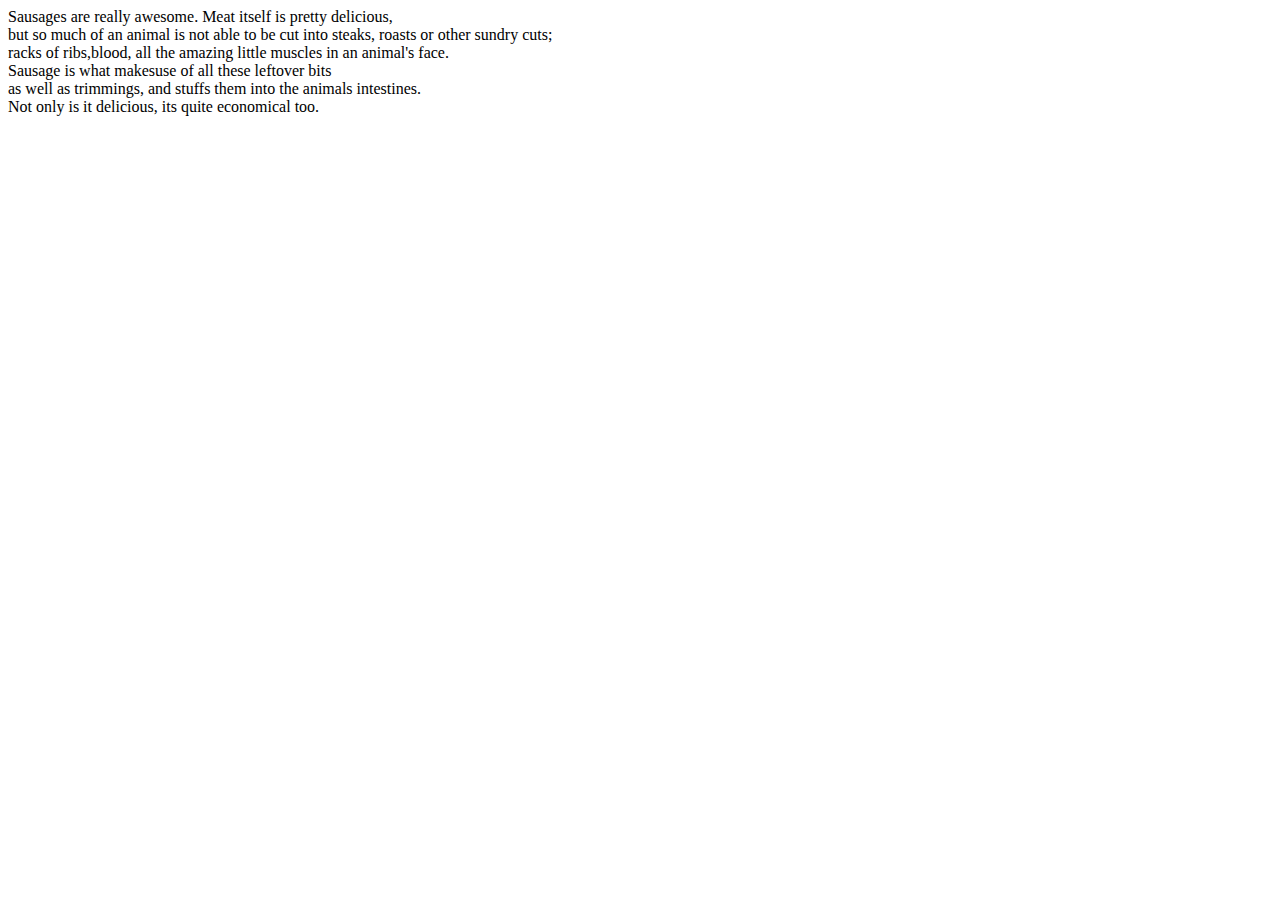
==== index.html @ 65591076 "Update index.html" ====
<html/>

    <body>
  
   Sausages are really awesome. Meat itself is pretty delicious, <br/>
 but so much of an animal is not able to be cut into steaks, roasts or other sundry cuts; </br>
racks of ribs,blood, all the amazing little muscles in an animal's face. </br>
Sausage is what makesuse of all these leftover bits </br>
  as well as trimmings, and stuffs them into the animals intestines.
  </br>Not only is it delicious, its quite economical too.

</body></html>
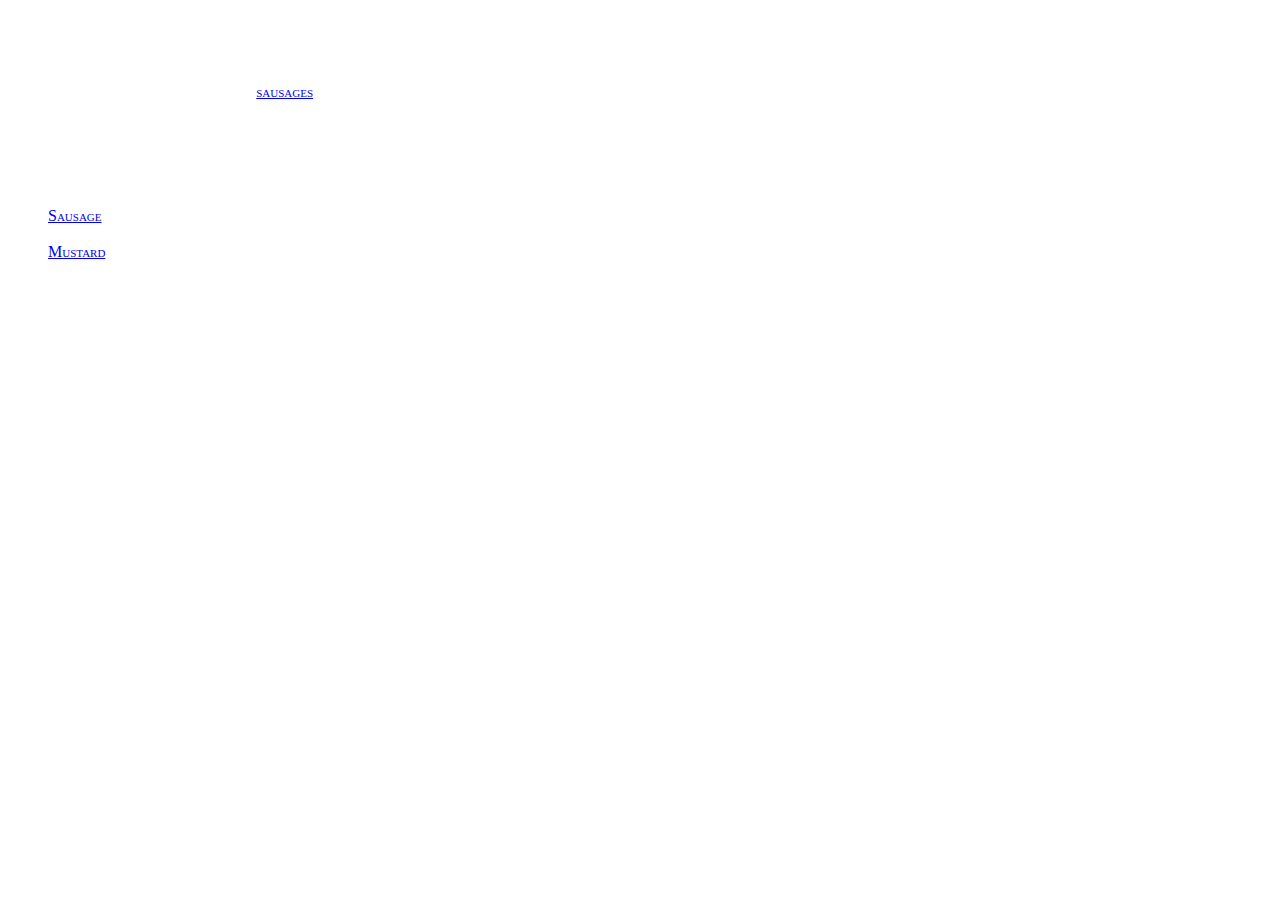
==== commit baf76705: "Update index.html" ====
--- a/index.html
+++ b/index.html
@@ -1,12 +1,121 @@
-<html/>
 
-    <body>
+
+
+ 
   
-   Sausages are really awesome. Meat itself is pretty delicious, <br/>
- but so much of an animal is not able to be cut into steaks, roasts or other sundry cuts; </br>
-racks of ribs,blood, all the amazing little muscles in an animal's face. </br>
-Sausage is what makesuse of all these leftover bits </br>
-  as well as trimmings, and stuffs them into the animals intestines.
-  </br>Not only is it delicious, its quite economical too.
+  <html/>
 
-</body></html>
+  
+ 
+ 
+  
+  <h1 align="left"> Jesi's Sausage Dungeon Shoppe</h1>
+
+  
+ 
+ 
+  
+  <head> Here you can read about all sorts of <a href="https://en.wikipedia.org/wiki/Sausage">sausages</a> and other comestibles. <br/> 
+
+  
+ 
+ 
+  
+  Mainly old style
+  pickles, mustard and other </br> Bohemian things
+  that modern vikings like to eat. 
+
+  
+ 
+ 
+  
+  </head><link rel="stylesheet" href="main.css"><div class="container"/>   
+
+  
+ 
+ 
+  
+  <div class="nav">   <ul>     
+  <li><a href="secondpage.html"> Sausage</a> </li>       <li><a href="thirdpage.html">Mustard</li>
+
+  
+ 
+ 
+  
+  <li><a href:"fourthpage.html">Pickles</li>   
+
+  
+ 
+ 
+  
+  <li><a href:'fifthpage.html">Viking
+  Foods</ul>
+
+  
+ 
+ 
+  
+ 
+ 
+  
+  <body>
+
+  
+ 
+ 
+  
+ 
+ 
+  
+  <p> Sausages
+  are really awesome. Meat itself is pretty delicious, <br/>
+
+  
+ 
+ 
+  
+  but so much of an
+  animal is not able to be cut into steaks, roasts or other sundry cuts;
+  </br>
+
+  
+ 
+ 
+  
+  racks of ribs,blood,
+  all the amazing little muscles in an animal's face. </br>
+
+  
+ 
+ 
+  
+  Sausage is what
+  makesuse of all these leftover bits </br>
+
+  
+ 
+ 
+  
+  as well as
+  trimmings, and stuffs them into the animals intestines.
+
+  
+ 
+ 
+  
+  </br>Not only is it delicious, its quite economical too.</p>
+
+  
+ 
+ 
+  
+ 
+ 
+  
+  </body></html>
+
+  
+ 
+
+
+
--- a/main.css
+++ b/main.css
@@ -0,0 +1,9 @@
+
+body{color: white;
+  margin-top: 25px;
+  font-variant: small-caps;
+  font-family: "Palatino Linotype", "Book Antiqua", Palatino, serif;
+  text-decoration: overline;
+  text-shadow: 5px,2px,4px,white;
+    background-image: url("http://www.travelyourself.ca/wp-content/uploads/2015/03/The-Sausage-lady-at-Regensburg-Germanys-Historic-Sausage-Tavern-A-Viking-River-Cruise-on-the-Danube-Through-Europe.jpg");
+background-size: cover;}
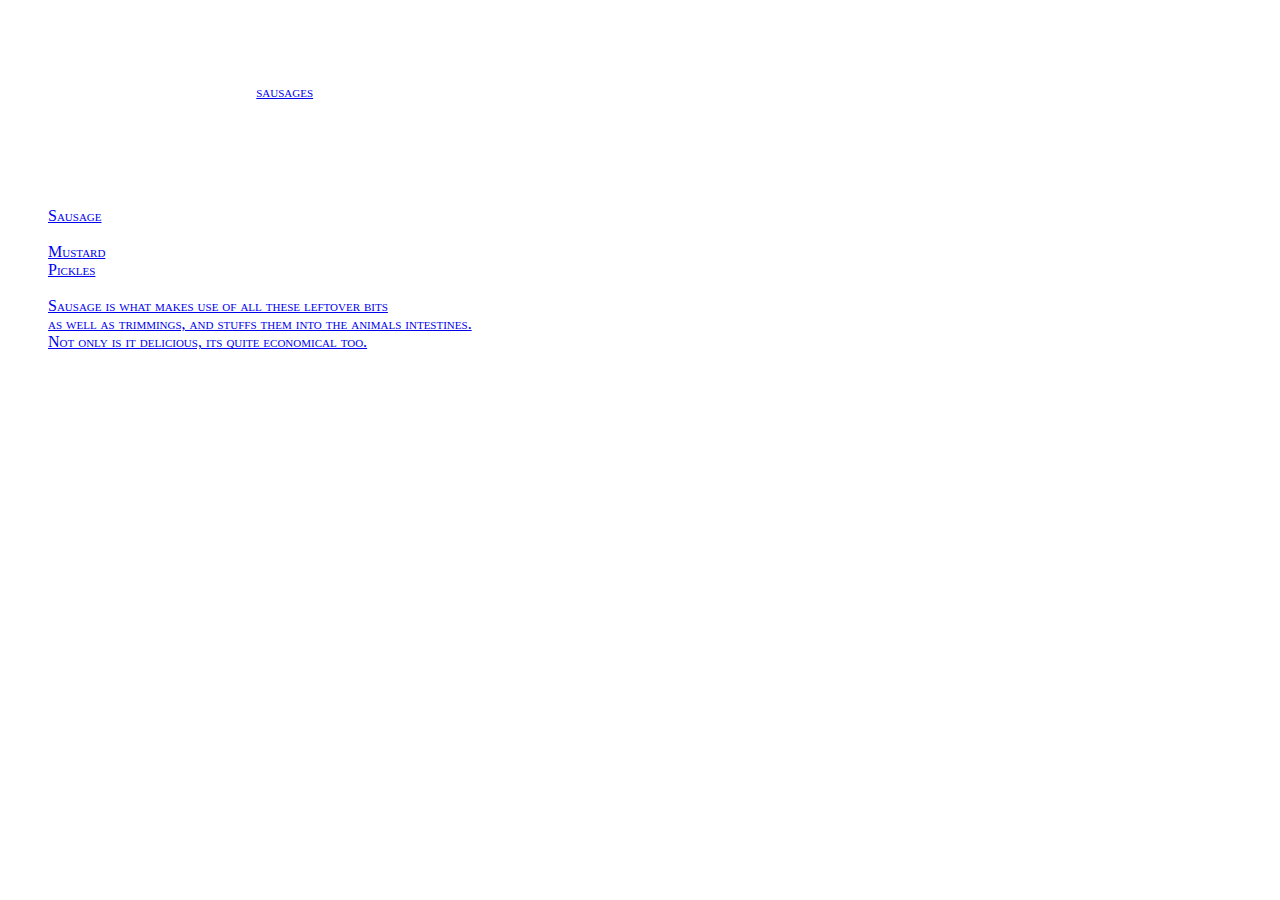
==== commit f6ed7306: "Update index.html" ====
--- a/index.html
+++ b/index.html
@@ -1,118 +1,24 @@
-
-
-
- 
-  
-  <html/>
-
-  
- 
- 
-  
+<html/>
   <h1 align="left"> Jesi's Sausage Dungeon Shoppe</h1>
-
-  
- 
- 
-  
-  <head> Here you can read about all sorts of <a href="https://en.wikipedia.org/wiki/Sausage">sausages</a> and other comestibles. <br/> 
-
-  
- 
- 
-  
+ <head> Here you can read about all sorts of <a href="https://en.wikipedia.org/wiki/Sausage">sausages</a> and other comestibles. <br/> 
   Mainly old style
   pickles, mustard and other </br> Bohemian things
   that modern vikings like to eat. 
-
-  
- 
- 
-  
-  </head><link rel="stylesheet" href="main.css"><div class="container"/>   
-
-  
- 
- 
-  
-  <div class="nav">   <ul>     
-  <li><a href="secondpage.html"> Sausage</a> </li>       <li><a href="thirdpage.html">Mustard</li>
-
-  
- 
- 
-  
-  <li><a href:"fourthpage.html">Pickles</li>   
-
-  
- 
- 
-  
-  <li><a href:'fifthpage.html">Viking
-  Foods</ul>
-
-  
- 
- 
-  
- 
- 
-  
+</head><link rel="stylesheet" href="main.css"><div class="container"/>   
+<div class="nav">   <ul>     
+  <li><a href="secondpage.html"> Sausage</a> </li>      
+  <li><a href="thirdpage.html">Mustard</a></li>
+ <li><a href="fourthpage.html">Pickles<a/></li>   
+  <li><a href='fifthpage.html">VikingFoods</a></ul>
   <body>
-
-  
- 
- 
-  
- 
- 
-  
   <p> Sausages
   are really awesome. Meat itself is pretty delicious, <br/>
-
-  
- 
- 
-  
-  but so much of an
-  animal is not able to be cut into steaks, roasts or other sundry cuts;
-  </br>
-
-  
- 
- 
-  
-  racks of ribs,blood,
-  all the amazing little muscles in an animal's face. </br>
-
-  
- 
- 
-  
-  Sausage is what
-  makesuse of all these leftover bits </br>
-
-  
- 
- 
-  
-  as well as
-  trimmings, and stuffs them into the animals intestines.
-
-  
- 
- 
-  
-  </br>Not only is it delicious, its quite economical too.</p>
-
-  
- 
- 
-  
- 
- 
-  
-  </body></html>
+  but so much of an animal is not able to be cut into steaks, roasts or other sundry cuts;
+  </br>racks of ribs,blood, all the amazing little muscles in an animal's face. </br>
+ Sausage is what makes use of all these leftover bits </br>
+as well as trimmings, and stuffs them into the animals intestines. </br>
+Not only is it delicious, its quite economical too.</p>
+ </body></html>
 
   
  
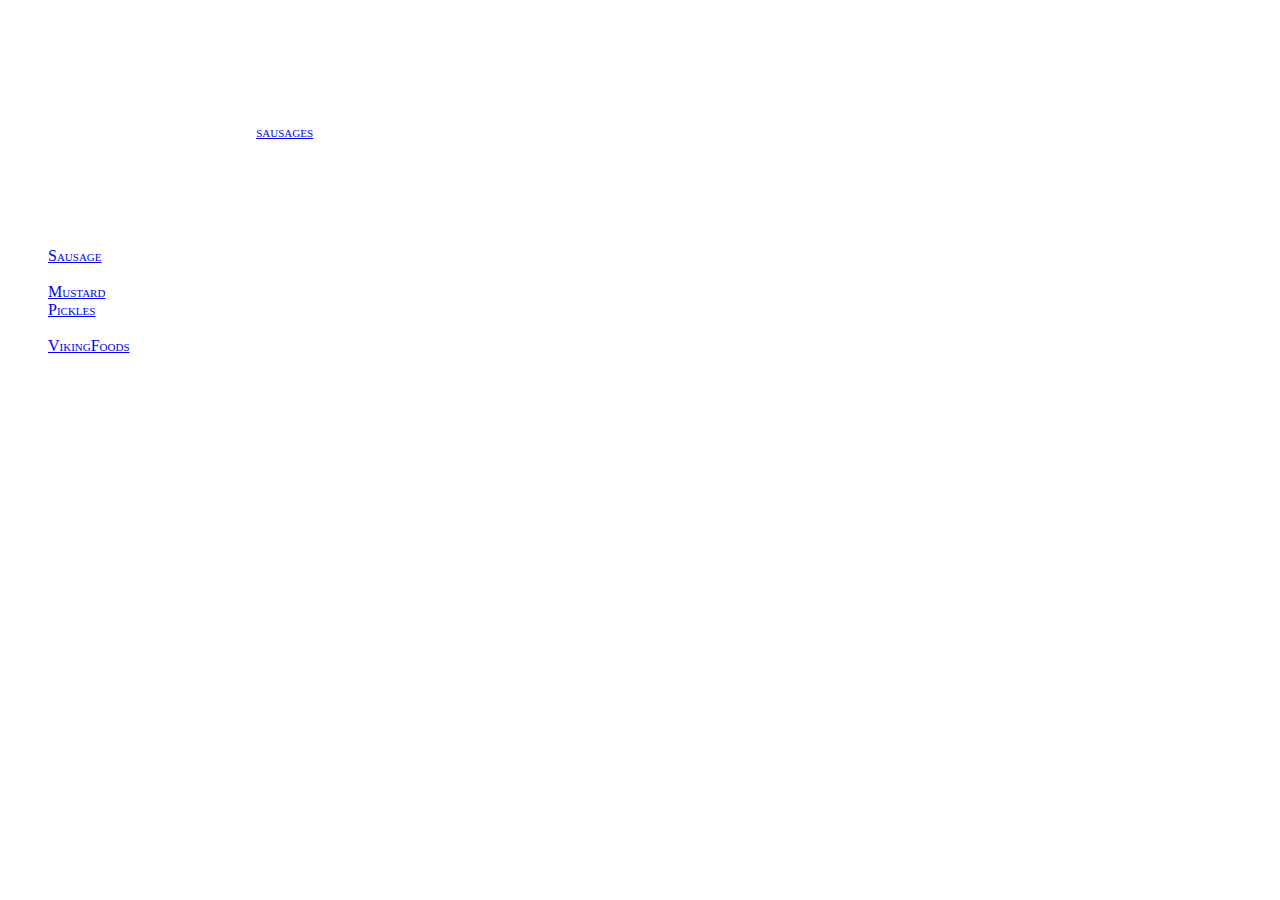
==== commit 487ad7f0: "Update index.html" ====
--- a/index.html
+++ b/index.html
@@ -1,24 +1,23 @@
-<html/>
-  <h1 align="left"> Jesi's Sausage Dungeon Shoppe</h1>
- <head> Here you can read about all sorts of <a href="https://en.wikipedia.org/wiki/Sausage">sausages</a> and other comestibles. <br/> 
-  Mainly old style
-  pickles, mustard and other </br> Bohemian things
-  that modern vikings like to eat. 
-</head><link rel="stylesheet" href="main.css"><div class="container"/>   
-<div class="nav">   <ul>     
-  <li><a href="secondpage.html"> Sausage</a> </li>      
+<html>  
+<h1 align="left"> Jesi's Sausage Dungeon Shoppe</h1>
+  <head> Here you can read about all sorts of <a href="https://en.wikipedia.org/wiki/Sausage">sausages</a> and other comestibles. <br/>  
+    Mainly old style  pickles, mustard and other </br> 
+  Bohemian things that modern vikings like to eat. 
+  </head><link rel="stylesheet" href="main.css"><div class="container"/>  
+<div class="nav">   <ul>  
+  <li><a href="secondpage.html"> Sausage</a> </li>     
   <li><a href="thirdpage.html">Mustard</a></li>
- <li><a href="fourthpage.html">Pickles<a/></li>   
-  <li><a href='fifthpage.html">VikingFoods</a></ul>
-  <body>
-  <p> Sausages
-  are really awesome. Meat itself is pretty delicious, <br/>
-  but so much of an animal is not able to be cut into steaks, roasts or other sundry cuts;
-  </br>racks of ribs,blood, all the amazing little muscles in an animal's face. </br>
- Sausage is what makes use of all these leftover bits </br>
-as well as trimmings, and stuffs them into the animals intestines. </br>
-Not only is it delicious, its quite economical too.</p>
- </body></html>
+  <li><a href="fourthpage.html">Pickles</a></li>    
+  <li><a href="fifthpage.html">VikingFoods</a></ul> 
+  <body> 
+    <p> Sausages are really awesome. Meat itself is pretty delicious, <br/> 
+      but so much of an animal is not able to be cut into steaks, roasts or other sundry cuts; <br/>   
+      racks of ribs,blood, all the amazing little muscles in an animal's face. <br/> 
+      Sausage is what makes use of all these leftover bits <br/>
+      as well as trimmings, and stuffs them into the animals intestines. <br/>
+      Not only is it delicious, its quite economical too.</p> </body
+    ></html>
+
 
   
  
